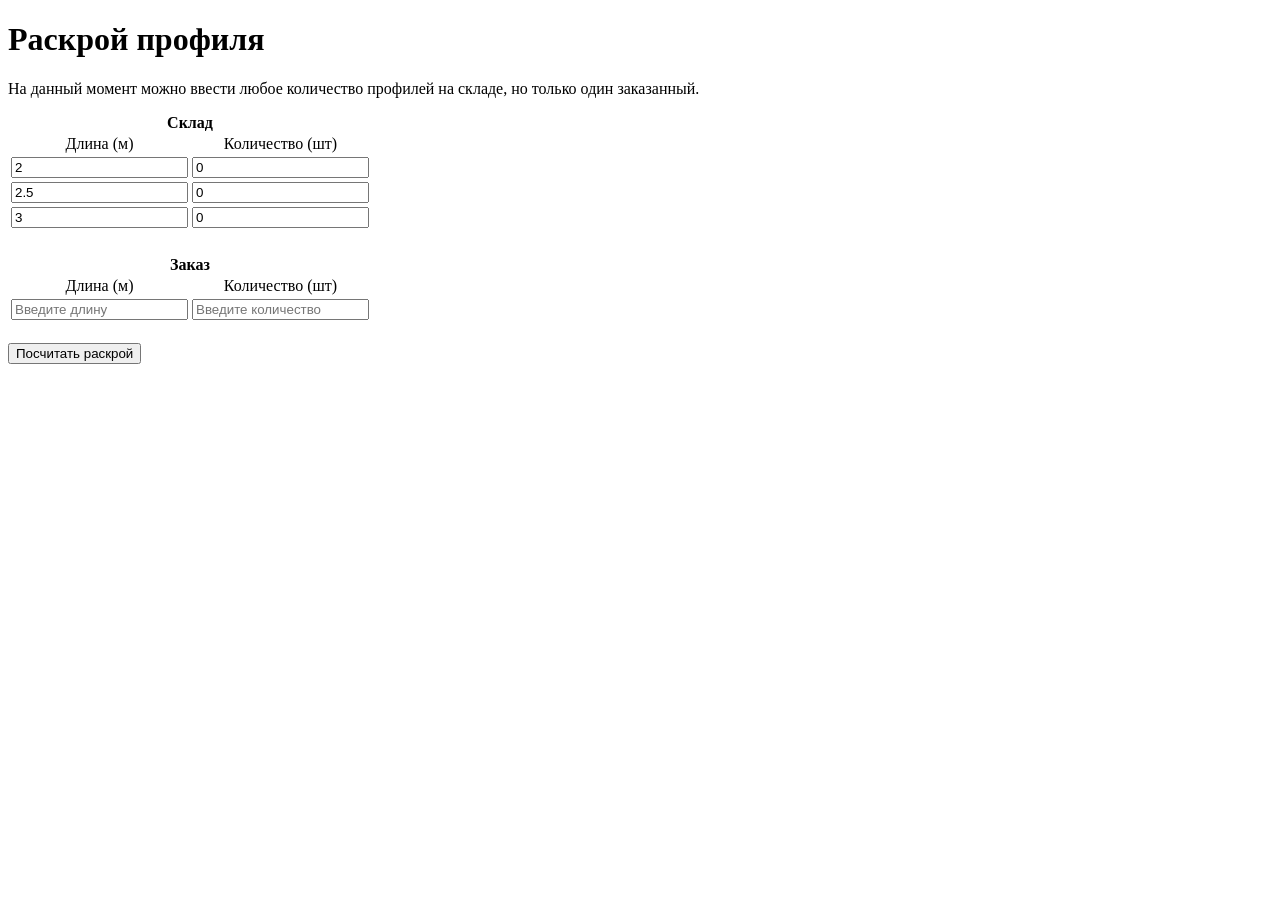
==== templates/index.html @ 695ba2d3 "обновил проверку данных, добавил 0 по умолчанию" ====
<!DOCTYPE html>
<html lang="ru">
  <head>
    <meta charset="UTF-8" />
    <meta name="viewport" content="width=device-width, initial-scale=1.0" />
    <link rel="stylesheet" href="../static/css/style.css">
    <title>Оптимальный раскрой</title>
  </head>
  <body>
    <h1>Раскрой профиля</h1>
    <p>
        На данный момент можно ввести любое количество профилей на складе, но
        только один заказанный.
    </p>
    <form id="algorithm-form">
        <table class="stock">
            <caption class="stock-caption">Склад</caption>
            <tr>
                <th>Длина (м)</th>
                <th>Количество (шт)</th>
            </tr>
            <tr>
                <td><input type="number" value="2" placeholder="Введите длину" step="any" name="len1"></td>
                <td><input type="number" value="0" placeholder="Введите количество" name="qty1"></td>
            </tr>
            <tr>
                <td><input type="number" value="2.5" placeholder="Введите длину" step="any" name="len2"></td>
                <td><input type="number" value="0" placeholder="Введите количество" name="qty2"></td>
            </tr>
            <tr>
                <td><input type="number" value="3" placeholder="Введите длину" step="any" name="len3"></td>
                <td><input type="number" value="0" placeholder="Введите количество" name="qty3"></td>
            </tr>
        </table>
        <table class="demand">
            <caption class="demand-caption">Заказ</caption>
            <tr>
                <th>Длина (м)</th>
                <th>Количество (шт)</th>
            </tr>
            <tr>
                <td><input type="number" placeholder="Введите длину" step="any" name="demand_len"></td>
                <td><input type="number" placeholder="Введите количество" name="demand_qty"></td>
            </tr>
        </table>
        <button type="submit" id="algorithm-button">Посчитать раскрой</button>
    </form>

    <p id="result" style="white-space: pre-line;"></p>

    <script src="../static/js/script.js"></script>
  </body>
</html>
---- static/css/style.css ----
.stock {
    font-weight: bold;
    margin-bottom: 25px;
}

.demand {
    font-weight: bold;
    margin-bottom: 20px;
}

th {
    font-weight: normal;
}
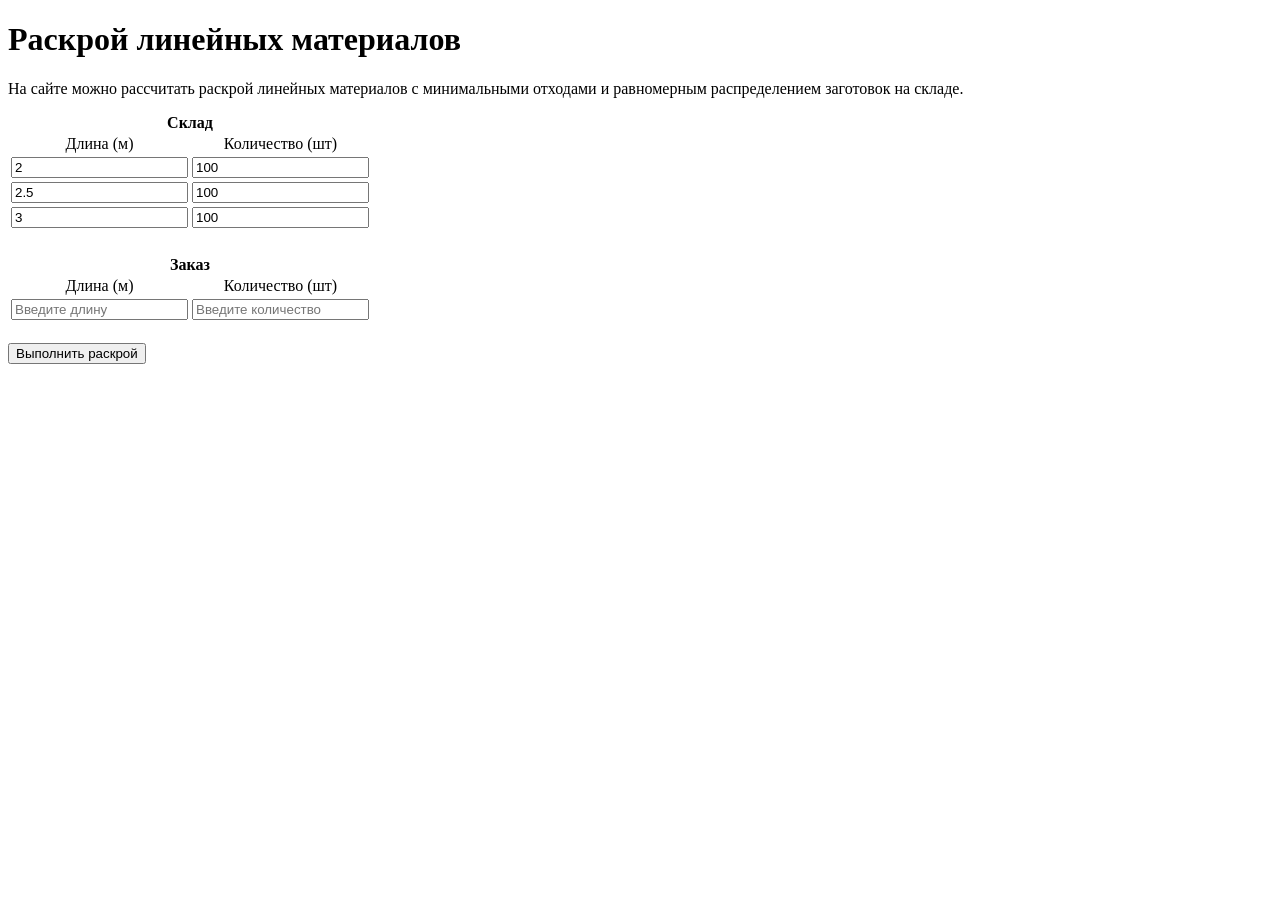
==== commit fefaa9a1: "обновил текст на странице" ====
--- a/templates/index.html
+++ b/templates/index.html
@@ -7,10 +7,10 @@
     <title>Оптимальный раскрой</title>
   </head>
   <body>
-    <h1>Раскрой профиля</h1>
+    <h1>Раскрой линейных материалов</h1>
     <p>
-        На данный момент можно ввести любое количество профилей на складе, но
-        только один заказанный.
+        На сайте можно рассчитать раскрой линейных материалов с минимальными отходами и
+        равномерным распределением заготовок на складе.
     </p>
     <form id="algorithm-form">
         <table class="stock">
@@ -21,15 +21,15 @@
             </tr>
             <tr>
                 <td><input type="number" value="2" placeholder="Введите длину" step="any" name="len1"></td>
-                <td><input type="number" value="0" placeholder="Введите количество" name="qty1"></td>
+                <td><input type="number" value="100" placeholder="Введите количество" name="qty1"></td>
             </tr>
             <tr>
                 <td><input type="number" value="2.5" placeholder="Введите длину" step="any" name="len2"></td>
-                <td><input type="number" value="0" placeholder="Введите количество" name="qty2"></td>
+                <td><input type="number" value="100" placeholder="Введите количество" name="qty2"></td>
             </tr>
             <tr>
                 <td><input type="number" value="3" placeholder="Введите длину" step="any" name="len3"></td>
-                <td><input type="number" value="0" placeholder="Введите количество" name="qty3"></td>
+                <td><input type="number" value="100" placeholder="Введите количество" name="qty3"></td>
             </tr>
         </table>
         <table class="demand">
@@ -43,10 +43,10 @@
                 <td><input type="number" placeholder="Введите количество" name="demand_qty"></td>
             </tr>
         </table>
-        <button type="submit" id="algorithm-button">Посчитать раскрой</button>
+        <button type="submit" id="algorithm-button">Выполнить раскрой</button>
     </form>
 
-    <p id="result" style="white-space: pre-line;"></p>
+    <p id="result" style="white-space: pre-wrap;"></p>
 
     <script src="../static/js/script.js"></script>
   </body>
